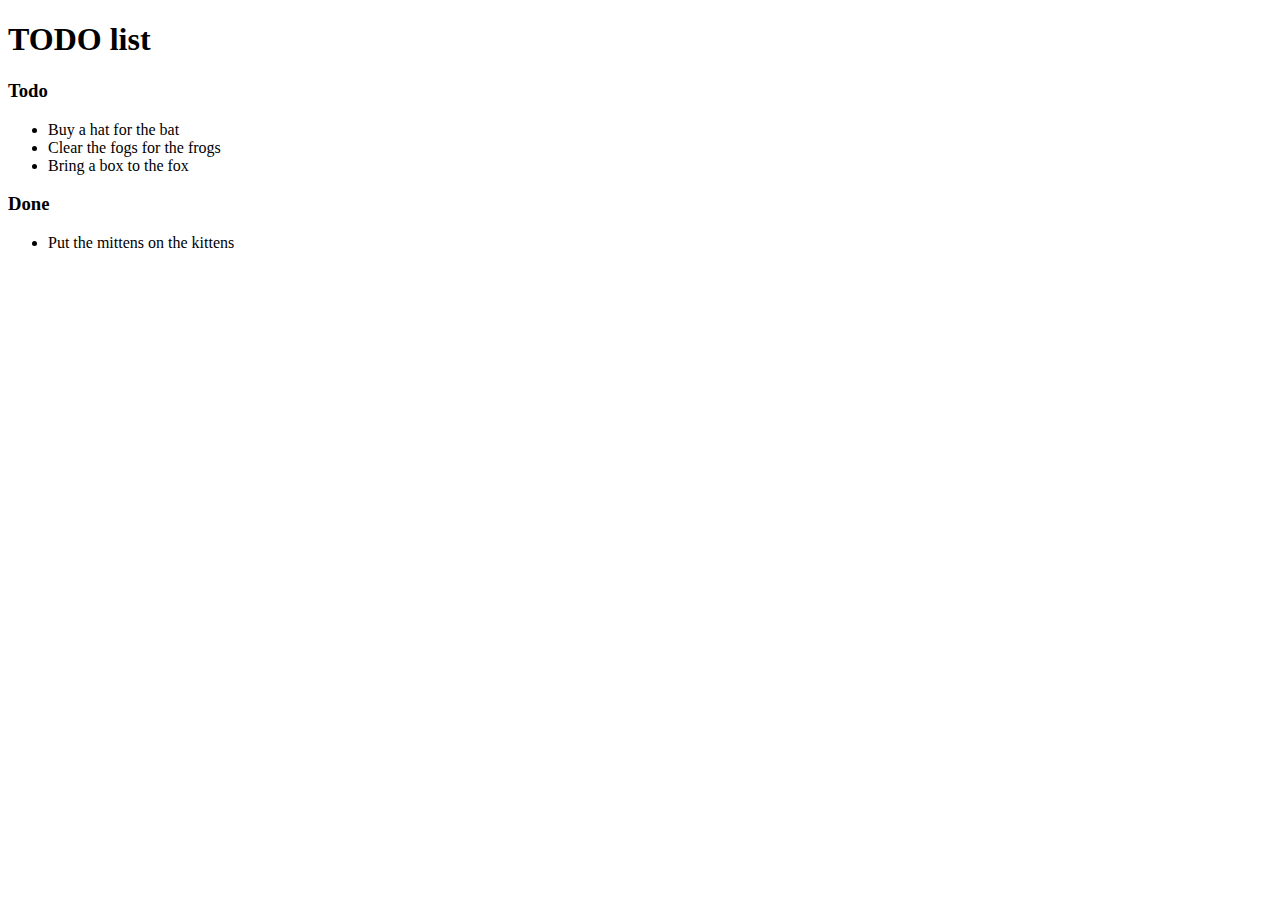
==== index.html @ fbc48efd "Add index.html that contains the project skeleton" ====
<!DOCTYPE HTML>
<html>
    <head>
        <meta charset="UTF-8">
        <title>TODO list</title>
    </head>
    <body>
        <h1>TODO list</h1>

        <h3>Todo</h3>
        <ul>
            <li>Buy a hat for the bat</li>
            <li>Clear the fogs for the frogs</li>
            <li>Bring a box to the fox</li>
        </ul>

        <h3>Done</h3>
        <ul>
            <li>Put the mittens on the kittens</li>
        </ul>
    </body>
</html>
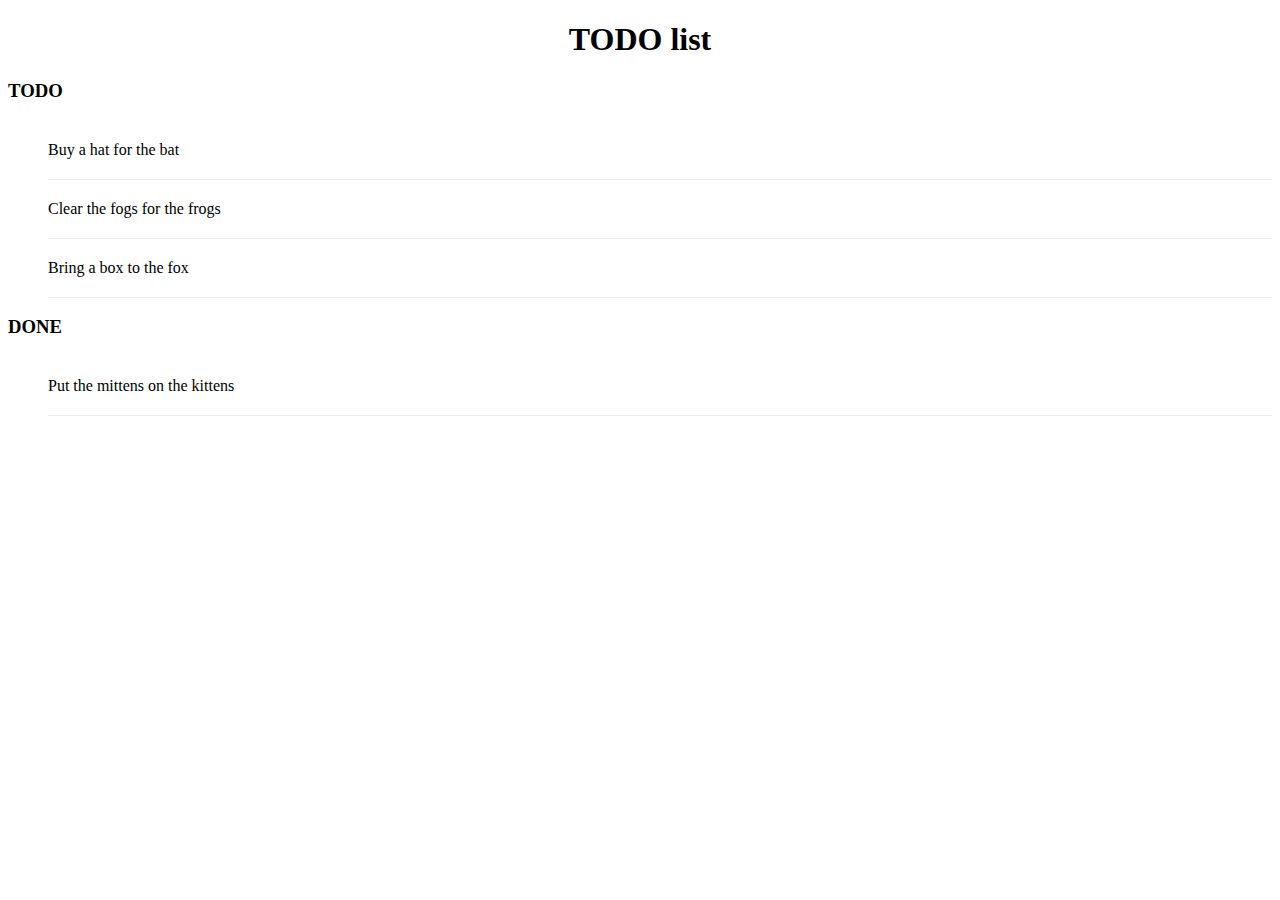
==== commit 459f04ce: "Add basic style in index.html" ====
--- a/index.html
+++ b/index.html
@@ -3,6 +3,19 @@
     <head>
         <meta charset="UTF-8">
         <title>TODO list</title>
+        <style>
+            h1 {
+                text-align: center;
+            }
+            h3 {
+                text-transform: uppercase;
+            }
+            li {
+                overflow: hidden;
+                padding: 20px 0;
+                border-bottom: 1px solid #eee;
+            }
+        </style>
     </head>
     <body>
         <h1>TODO list</h1>
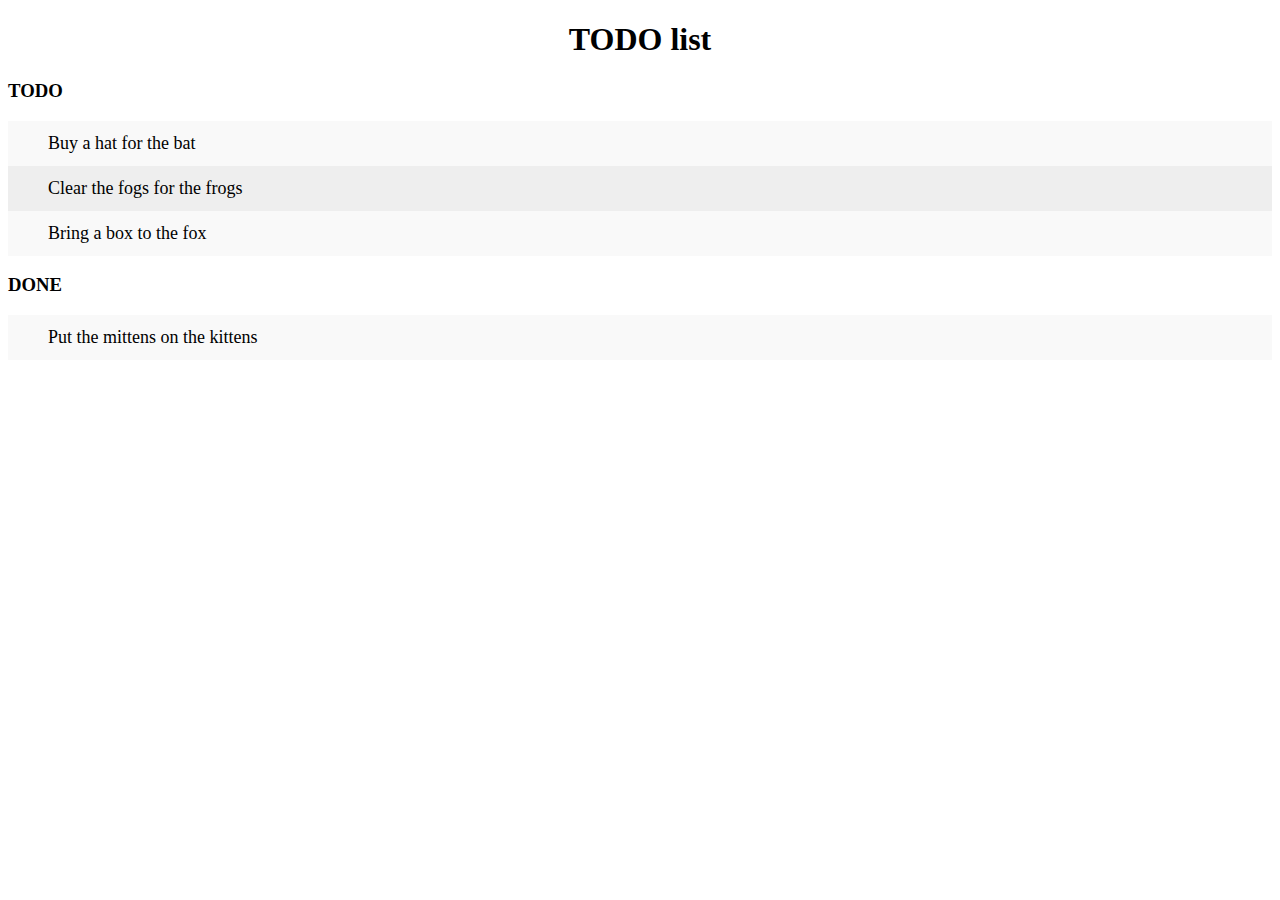
==== commit e7131306: "Add basic color changes on item rows" ====
--- a/index.html
+++ b/index.html
@@ -10,10 +10,23 @@
             h3 {
                 text-transform: uppercase;
             }
-            li {
-                overflow: hidden;
-                padding: 20px 0;
-                border-bottom: 1px solid #eee;
+            ul {
+                margin: 0;
+                padding: 0;
+            }
+            ul li {
+                cursor: pointer;
+                position: relative;
+                padding: 12px 8px 12px 40px;
+                background: #eee;
+                font-size: 18px;
+                transition: 0.2s;
+            }
+            ul li:nth-child(odd) {
+                background: #f9f9f9;
+            }
+            ul li:hover {
+                background: #ddd;
             }
         </style>
     </head>
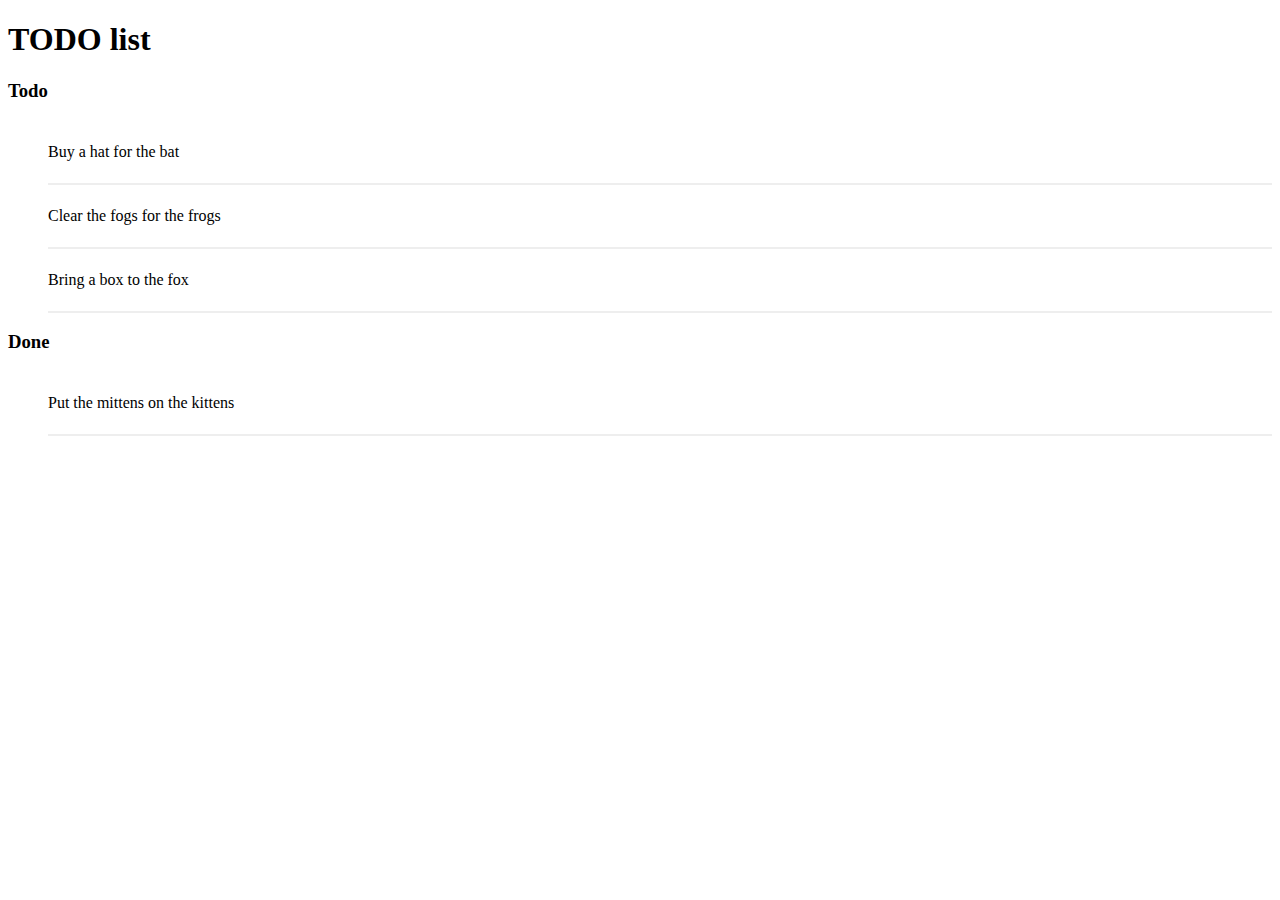
==== commit 251fd7a7: "Add CSS style changes to cause conflict" ====
--- a/index.html
+++ b/index.html
@@ -5,28 +5,15 @@
         <title>TODO list</title>
         <style>
             h1 {
-                text-align: center;
+                text-align: left;
             }
             h3 {
-                text-transform: uppercase;
+                text-transform: capitalize;
             }
-            ul {
-                margin: 0;
-                padding: 0;
-            }
-            ul li {
-                cursor: pointer;
-                position: relative;
-                padding: 12px 8px 12px 40px;
-                background: #eee;
-                font-size: 18px;
-                transition: 0.2s;
-            }
-            ul li:nth-child(odd) {
-                background: #f9f9f9;
-            }
-            ul li:hover {
-                background: #ddd;
+            li {
+                overflow: hidden;
+                padding: 22px 0;
+                border-bottom: 2px solid #eee;
             }
         </style>
     </head>
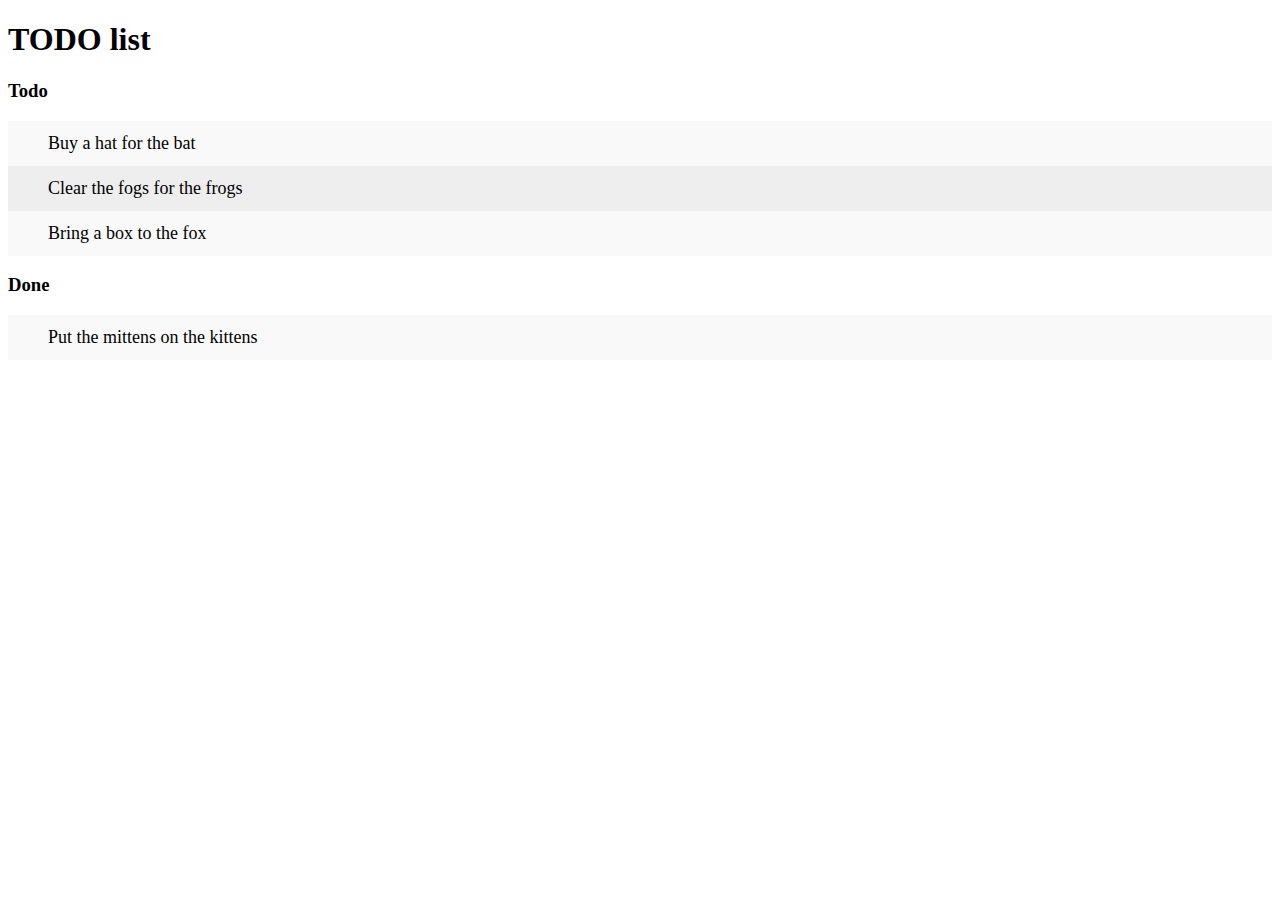
==== commit 3322b78a: "Merge branch 'develop' of https://github.com/Faranio/To-Do-List into develop" ====
--- a/index.html
+++ b/index.html
@@ -10,10 +10,28 @@
             h3 {
                 text-transform: capitalize;
             }
-            li {
+            ul {
+                margin: 0;
+                padding: 0;
+            }
+            ul li {
+                cursor: pointer;
+                position: relative;
+                padding: 12px 8px 12px 40px;
+                background: #eee;
+                font-size: 18px;
+                transition: 0.2s;
+                -webkit-user-select: none;
+                -moz-user-select: none;
+                -ms-user-select: none;
+                user-select: none;
                 overflow: hidden;
-                padding: 22px 0;
-                border-bottom: 2px solid #eee;
+            }
+            ul li:nth-child(odd) {
+                background: #f9f9f9;
+            }
+            ul li:hover {
+                background: #ddd;
             }
         </style>
     </head>
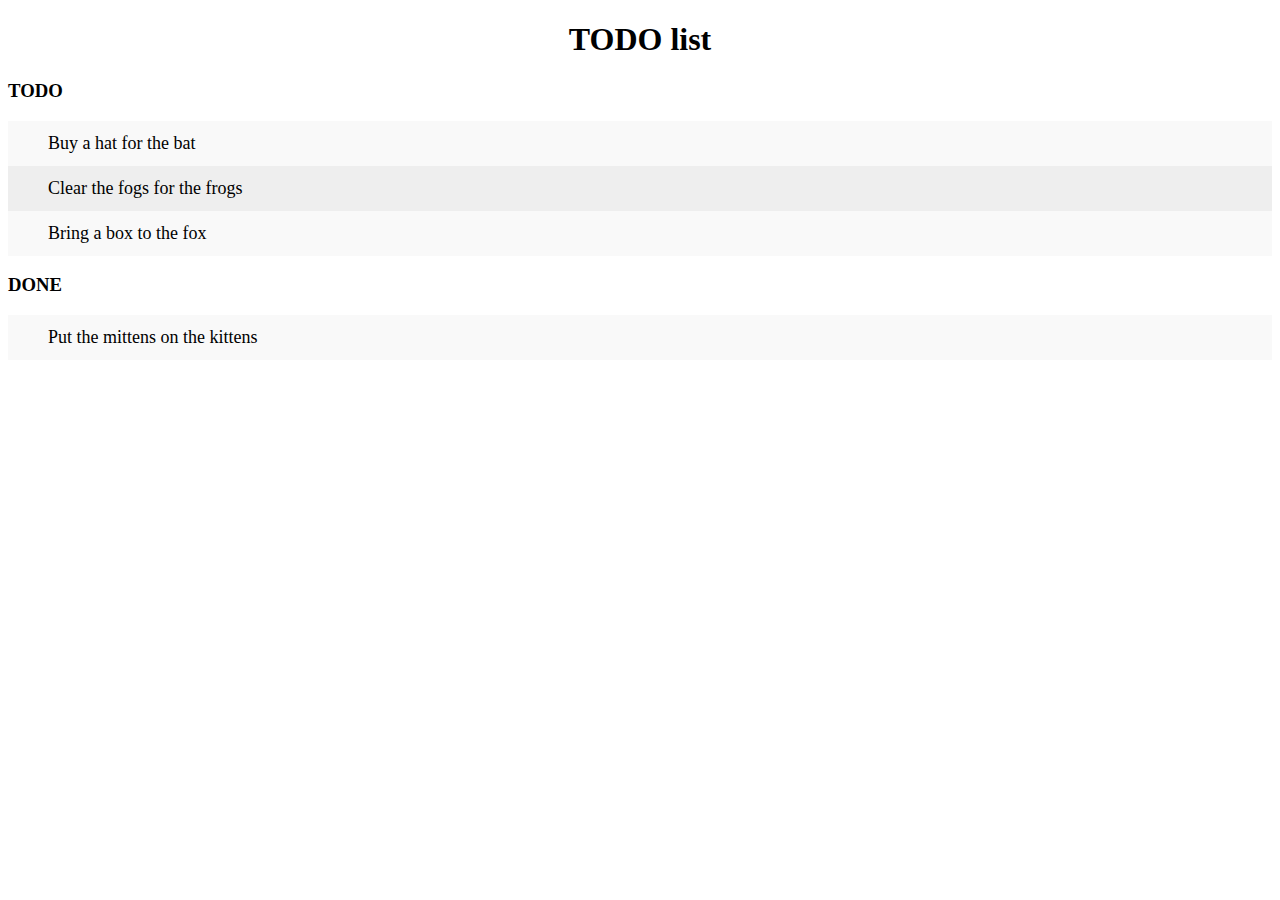
==== commit 9cff6133: "Move style code to external file" ====
--- a/index.html
+++ b/index.html
@@ -3,37 +3,7 @@
     <head>
         <meta charset="UTF-8">
         <title>TODO list</title>
-        <style>
-            h1 {
-                text-align: left;
-            }
-            h3 {
-                text-transform: capitalize;
-            }
-            ul {
-                margin: 0;
-                padding: 0;
-            }
-            ul li {
-                cursor: pointer;
-                position: relative;
-                padding: 12px 8px 12px 40px;
-                background: #eee;
-                font-size: 18px;
-                transition: 0.2s;
-                -webkit-user-select: none;
-                -moz-user-select: none;
-                -ms-user-select: none;
-                user-select: none;
-                overflow: hidden;
-            }
-            ul li:nth-child(odd) {
-                background: #f9f9f9;
-            }
-            ul li:hover {
-                background: #ddd;
-            }
-        </style>
+        <link rel="stylesheet" href="style.css" />
     </head>
     <body>
         <h1>TODO list</h1>
--- a/style.css
+++ b/style.css
@@ -0,0 +1,28 @@
+h1 {
+    text-align: center;
+}
+h3 {
+    text-transform: uppercase;
+}
+ul {
+    margin: 0;
+    padding: 0;
+}
+ul li {
+    cursor: pointer;
+    position: relative;
+    padding: 12px 8px 12px 40px;
+    background: #eee;
+    font-size: 18px;
+    transition: 0.2s;
+    -webkit-user-select: none;
+    -moz-user-select: none;
+    -ms-user-select: none;
+    user-select: none;
+}
+ul li:nth-child(odd) {
+    background: #f9f9f9;
+}
+ul li:hover {
+    background: #ddd;
+}